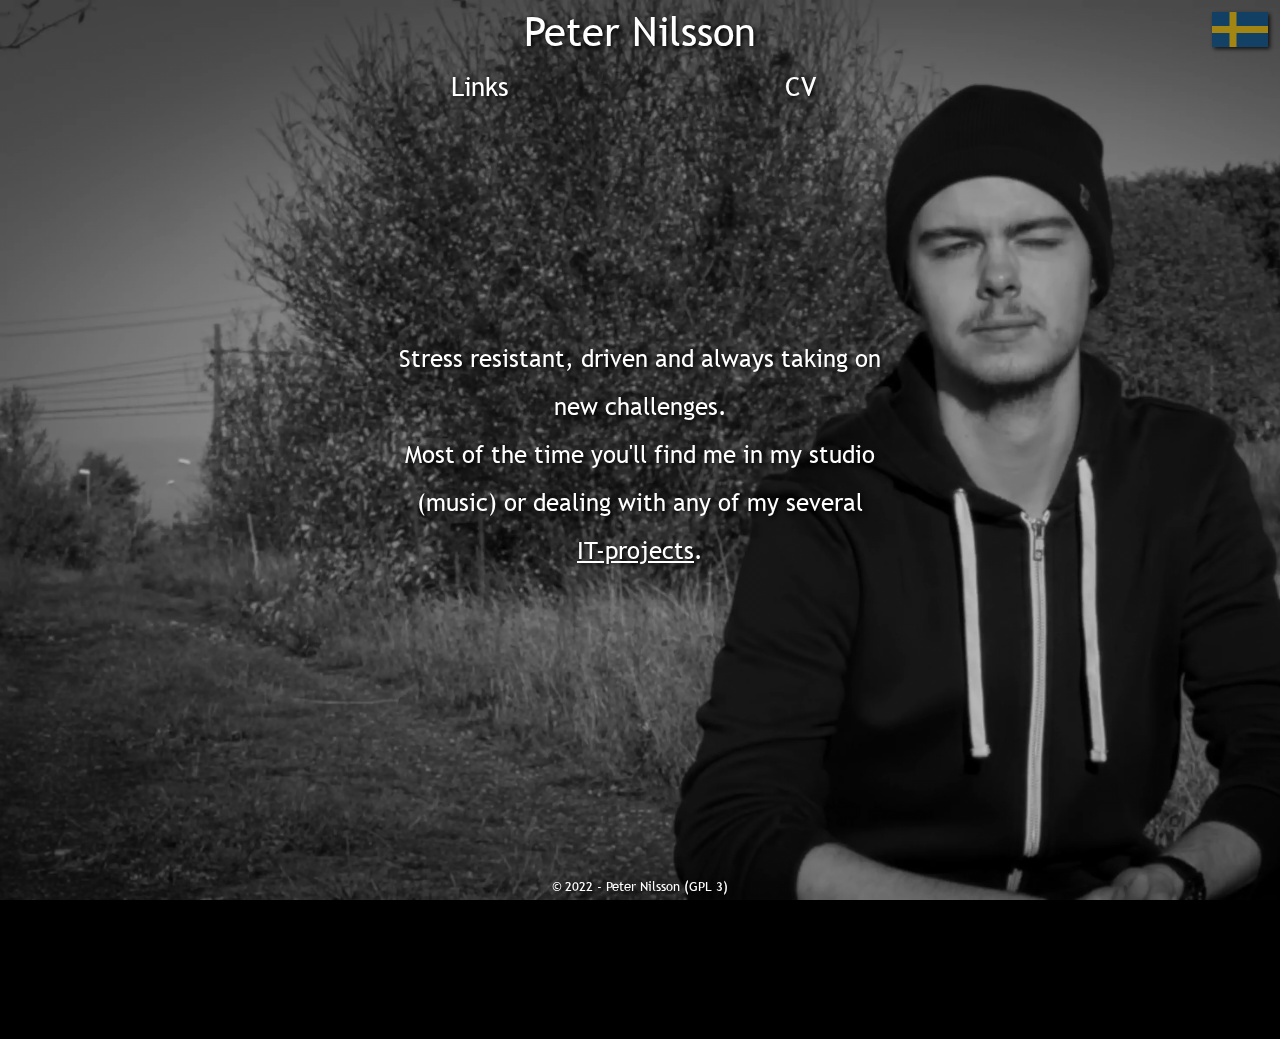
==== index_en.html @ b50d27be "First push & CI test" ====
<!--
    File: index.html
    Author: Peter Nilsson (@ittykeys)
    Date: April 2, 2024
    License: © 2024 Peter Nilsson, released under the GPLv3 License. See LICENSE file for details.
    Description: Main html, English
-->

<!DOCTYPE HTML>
<html lang="en">
	<head>
        <!-- Specify encoding -->
        <meta charset="UTF-8" />
        <!-- Google Tag Manager -->
            <script>
                (function(w,d,s,l,i){w[l]=w[l]||[];w[l].push({'gtm.start':
                new Date().getTime(),event:'gtm.js'});var f=d.getElementsByTagName(s)[0],
                j=d.createElement(s),dl=l!='dataLayer'?'&l='+l:'';j.async=true;j.src=
                'https://www.googletagmanager.com/gtm.js?id='+i+dl;f.parentNode.insertBefore(j,f);
                })(window,document,'script','dataLayer','<!--#echo var="TM_ID" -->');
            </script>
        <!-- End Google Tag Manager -->
        <!-- Global site tag (gtag.js) - Google Analytics -->
            <script async src='https://www.googletagmanager.com/gtag/js?id=<!--#echo var="GA_ID" -->'></script>
            <script>
                window.dataLayer = window.dataLayer || [];
                function gtag(){dataLayer.push(arguments);}
                gtag('js', new Date());
                gtag('config', '<!--#echo var="GA_ID" -->');
            </script>
        <!-- End Global site tag (gtag.js) - Google Analytics -->
        <title>Peter Nilsson</title>
        <meta http-equiv="X-UA-Compatible" content="IE=edge" />
        <meta http-equiv="Cache-control" content="public, no-cache" />
        <meta http-equiv="Content-Security-Policy" content="script-src 'none'" />
        <!-- SEO stuff -->
		<meta name="description" content="Peter Nilssons hemsida" />
		<meta name="keywords" content="peternilsson.info, Peter Nilsson, Peter Nilsson Info, Peter, Nilsson, Systemadministratör, Sysadmin, Systems, Systems administrator, administratör, devops, developer, utvecklare" />
		<meta name="author" content="Peter Nilsson" />
        <meta name="HandheldFriendly" content="true" />
        <meta name="robots" content= "index, follow">
        <!-- Support all screen sizes -->
        <meta name="viewport" content="width=device-width, initial-scale=1.0 user-scalable=yes">
        <!-- Some browsers use this to style the adress bar -->
        <meta name="theme-color" content="#000000">
        <!-- Load all the stuff -->
		<link rel="stylesheet" type="text/css" href="css/css.css" />
		<link rel="apple-touch-icon" href="img/icon.png"/>
		<link rel="icon" href="img/icon.ico" type="image/x-icon" />
        <link rel="preload" href="fonts/TrebuchetMS.woff2" as="font" type="font/ttf" crossorigin="anonymous" />
        <link rel="manifest" href="manifest.json">
	</head>
	<body>
        <div id="back">
            <!-- Google Tag Manager (noscript) -->
                <noscript>
                    <iframe src='https://www.googletagmanager.com/ns.html?id=<!--#echo var="TM_ID" -->'
                    height="0" width="0" style="display:none;visibility:hidden"></iframe>
                </noscript>
            <!-- End Google Tag Manager (noscript) -->
            <!-- Just here for SEO purposes -->
            <h1>Peter Nilsson</h1>
            <h1>Peter Nilssons website</h1>
            <!-- Header with logo and links -->
            <header>
                <a href="#about" id="name">
                    Peter Nilsson
                </a>
                <!-- Anchorlinks in header -->
                <div id="links">
                    <a href="#linkpage" title="Go to Links">Links</a>
                    <a href="#resume" title="Go to CV">CV</a>
                </div>
            </header>
            <a href="sv"><img id="langswitch" src="img/swe.svg" alt="Swedens flag" title="Switch to Swedish"></a>
            <!-- Display the content in a wrapper -->
            <div id="content">
                <div id="linkpage">
                   <p>
                        <a href="https://www.linkedin.com/in/pidde1/" target="_blank">
                            <img src="img/links/linkedin.svg" height="100px" width="100px" alt="LinkedIn logo" title="Link to Peters profile on LinkedIn" />
                        </a>
                        <a href="mailto:peter@peternilsson.info" target="_blank">
                            <img src="img/links/mail.svg" height="100px" width="100px" alt="Mailikon" title="Mail Peter Nilsson" />
                        </a>
                        <a href="https://t.me/PeterNilsson" target="_blank">
                            <img src="img/links/telegram.svg" height="90px" width="90px" alt="Telegram logo" title="Link to Peters profile on Telegram" />
                        </a>
                        <a href="https://join.skype.com/invite/xfPxgjrmBJVc" target="_blank">
                            <img src="img/links/skype.svg" height="90px" width="90px" alt="Skype logo" title="Link to Peters profile on Skype" />
                        </a>
                        <a href="https://github.com/ittykeys" target="_blank">
                            <img src="img/links/github.svg" height="90px" width="90px" alt="GitHub logo" title="Link to Peters profile on Github" />
                        </a>
                        <a href="https://twitter.com/ittykeys" target="_blank">
                            <img src="img/links/twitter.svg" height="90px" width="90px" alt="Twitter logo" title="Link to Peters profile on Twitter" />
                        </a>
                        <a href="https://ittykeys.com" target="_blank">
                            <img src="img/links/ittykeys.svg" height="90px" width="90px" alt="IttyKeys logo" title="Link to IttyKeys website" />
                        </a>
                   </p>
                </div>
                <div id="resume">
                    <object data="https://cdn.peternilsson.info/PeterNilsson_Resume_English.pdf" type="application/pdf" width="100%">
                        <p>Your browser can't display pdfs, <a href="https://cdn.peternilsson.info/PeterNilsson_Resume_English.pdf">download</a> it instead</p>
                    </object>
                    <iframe src="https://docs.google.com/gview?url=https://cdn.peternilsson.info/PeterNilsson_Resume_English.pdf&embedded=true" width="100%">
                        <p>Your browser can't display pdfs, <a href="https://cdn.peternilsson.info/PeterNilsson_Resume_English.pdf">download</a> it instead</p>
                    </iframe>
                </div>
                <div id="about">
                    <p>
                        Stress resistant, driven and always taking on new challenges.<br>
                        Most of the time you'll find me in my studio (music) or dealing with any of my several <a href="https://github.com/ittykeys" target="_blank" title="Link to Peters profile on Github">IT-projects</a>.
                    </p>
                </div>
            </div>
            <!-- Footer with © notice -->
            <footer>
                <!-- © notice and relevant contact -->
                <p>
                    © 2022 - <!--#echo var="YEAR" -->
                    <a href="mailto:peter@peternilsson.info" title="Mail Peter Nilsson" target="_blank">Peter Nilsson</a>
                    <a href="https://www.gnu.org/licenses/gpl-3.0.en.html" title="Link to GNU General Public License on gnu.org" target="_blank"
                    rel="noopener">(GPL 3)</a>
                </p>
            </footer>
        </div>
	</body>
</html>
---- css/css.css ----
/*
 * File: css.css
 * Author: Peter Nilsson (@ittykeys)
 * Date: April 2, 2024
 * License: © 2024 Peter Nilsson, released under the GPLv3 License. See LICENSE file for details.
 * Description: Main css file for site
 */

/* Import our animations */
@import "animations.css";
/* Provide font options */
@font-face {
	font-family: 'Trebuchet';
	src: url('../fonts/TrebuchetMS.woff2'), local('Verdana'), local('Arial'), local('sans');
	font-display: swap;
}
/* Reset browser global defaults and set our own */
* {
	margin: 0 auto;
	padding: 0;
	border: 0;
	font-family: Trebuchet;
	color: #FFFFFF;
	text-align: center;
	text-decoration: none;
	scroll-behavior: smooth;
	font-weight: normal;
	font-style: unset;
	text-shadow: 2px 2px 4px #000000;
/* I don't like scrollbars */
	scrollbar-width: none;
} ::-webkit-scrollbar {
	display: none;
}
/* Smaller font for smaller screens */
@media (max-width: 50rem) {
	footer {
		font-size: 0.6em;
	}
}
/* Fade in page and make it fixed */
body {
	background-color: #000000;
	-webkit-animation: fadeIn 0.75s;
	-moz-animation: fadeIn 0.75s;
	-ms-animation: fadeIn 0.75s;
	-o-animation: fadeIn 0.75s;
	animation: fadeIn 0.75s;
	position: fixed;
}
/* Specify background image and style it*/
#back {
	background: linear-gradient(rgba(0, 0, 0, 0.2), rgba(0, 0, 0, 0.2)), url("../img/back.webp");
	-webkit-background-size: cover;
	-moz-background-size: cover;
	-o-background-size: cover;
	background-size: cover;
	height: 100vh;
	width: 100vw;
/* Different position for smaller screens */
} @media (max-width: 50rem) {
	#back {
		background-position: 60% 0%;
	}
}
/* Animate all links */
a:link, a:visited {
	color: #FFFFFF;
	transition: 0.2s;
} a:hover, a:focus {
	color: #D5D5D5;
} a:active {
	color: #FFFFFF;
}
/* Fix clickable area of images with links*/
a {
	display: inline-block;
}
/* Hide h1 */
h1 {
	display: none;
}
/* In order to postion images correctly */
img {
	display: block;
}
/* Style and position sticky header with animation supporting all browsers */
header {
	z-index: 999;
	-webkit-animation: comeDown 0.5s;
	-moz-animation: comeDown 0.5s;
	-ms-animation: comeDown 0.5s;
	-o-animation: comeDown 0.5s;
	animation: comeDown 0.5s;
	top: 0;
	padding-top: 0.5em;
	padding-bottom: 1em;
	position: -webkit-sticky;
	position: sticky;
/* Style and position links */
} header #name {
	font-size: 2.5em;
} header #links {
	width: 50vw;
	font-size: 1.65em;
	display: flex;
	padding-top: 0.5em;
/* Position link items */
} header #links a {
	width: 5em;
	padding-right: 0.5em;
	padding-left: 0.5em;
	padding-top: 0.1em;
	padding-bottom: 0.1em;
}
/* Auto width and small font for smaller screens */
@media (max-width: 50rem) {
	header #links {
		font-size: 1.4em;
		width: auto;
	}
	header #name {
		font-size: 2em;
	}
}
/* Style and position language switcher */
#langswitch {
	opacity: 0.75;
	position: absolute;
	top: 0;
	width: 3.5em;
	right: 0;
	margin: 0.75em;
	box-shadow: 2px 2px 4px #000000;
	z-index: 999;
	transition: opacity 0.2s;
	filter: brightness(0.75);
/* Animate language switcher */
} #langswitch:hover {
	opacity: 1;
}
/* Style and position content, animation supporting all browsers  */
#content {
	will-change: transform;
	-webkit-animation: comeSide 0.5s;
	-moz-animation: comeSide 0.5s;
	-ms-animation: comeSide 0.5s;
	-o-animation: comeSide 0.5s;
	animation: comeSide 0.5s;
	width: 40vw;
}
/* Padding for smaller screens*/
@media (max-width: 50rem) {
	#content {
		width: 85vw;
		padding: 0;
	}
}
/* Make links functional, style sections, we want all sections to take up 100% of the height available */
#content {
	line-height: 2;
	font-size: 1.5em;
} @media (max-width: 50rem) {
	#content {
		font-size: 1.25em;
	}
} #content div {
	display: none;
} #content div:target {
	height: 100vh;
	display: flex;
	-webkit-animation: fadeIn 0.5s;
	-moz-animation: fadeIn 0.5s;
	-ms-animation: fadeIn 0.5s;
	-o-animation: fadeIn 0.5s;
	animation: fadeIn 0.5s;
} #linkpage, #resume, #about {
	transform: translateY(-15%);
	flex-direction: column;  
	justify-content: center;
	overflow: scroll;
} #resume iframe {
	display: none;
} #resume iframe p {
	transform: translateY(-15%);
	flex-direction: column;  
	justify-content: center;
	overflow: scroll;
} #resume object p {
	transform: translateY(-15%);
	flex-direction: column;  
	justify-content: center;
	overflow: scroll;
} #resume object {
	transform: translateY(7.5%);
	height: 80vh;	
} @media (max-width: 50rem) {
	#resume object {
		display: none;
	} #resume iframe {
		transform: translateY(5%);
		display: block;
		height: 75vh;
	} #resume iframe p {
		transform: translateY(-15%);
		flex-direction: column;  
		justify-content: center;
		overflow: scroll;
	}
} #resume a, #about a, #linkpage a {
	text-decoration: underline;
} #linkpage a {
	padding: 1em;
	opacity: 0.75;
	transition: 0.2s;
} #linkpage a:hover {
	opacity: 1;
} #content #about {
	height: 100vh;
	display: flex;
	transform: translateY(-15%);
	flex-direction: column;  
	justify-content: center;
	overflow: scroll;
}
/* Fixed footer at bottom of page */
footer {
	-webkit-animation: comeUp 0.5s;
	-moz-animation: comeUp 0.5s;
	-ms-animation: comeUp 0.5s;
	-o-animation: comeUp 0.5s;
	animation: comeUp 0.5s;
	padding-top: 0.5em;
	padding-bottom: 0.5em;
	width: 100vw;
	position: fixed;
	bottom: 0;
	font-size: 0.8em;
	text-align: center;
}
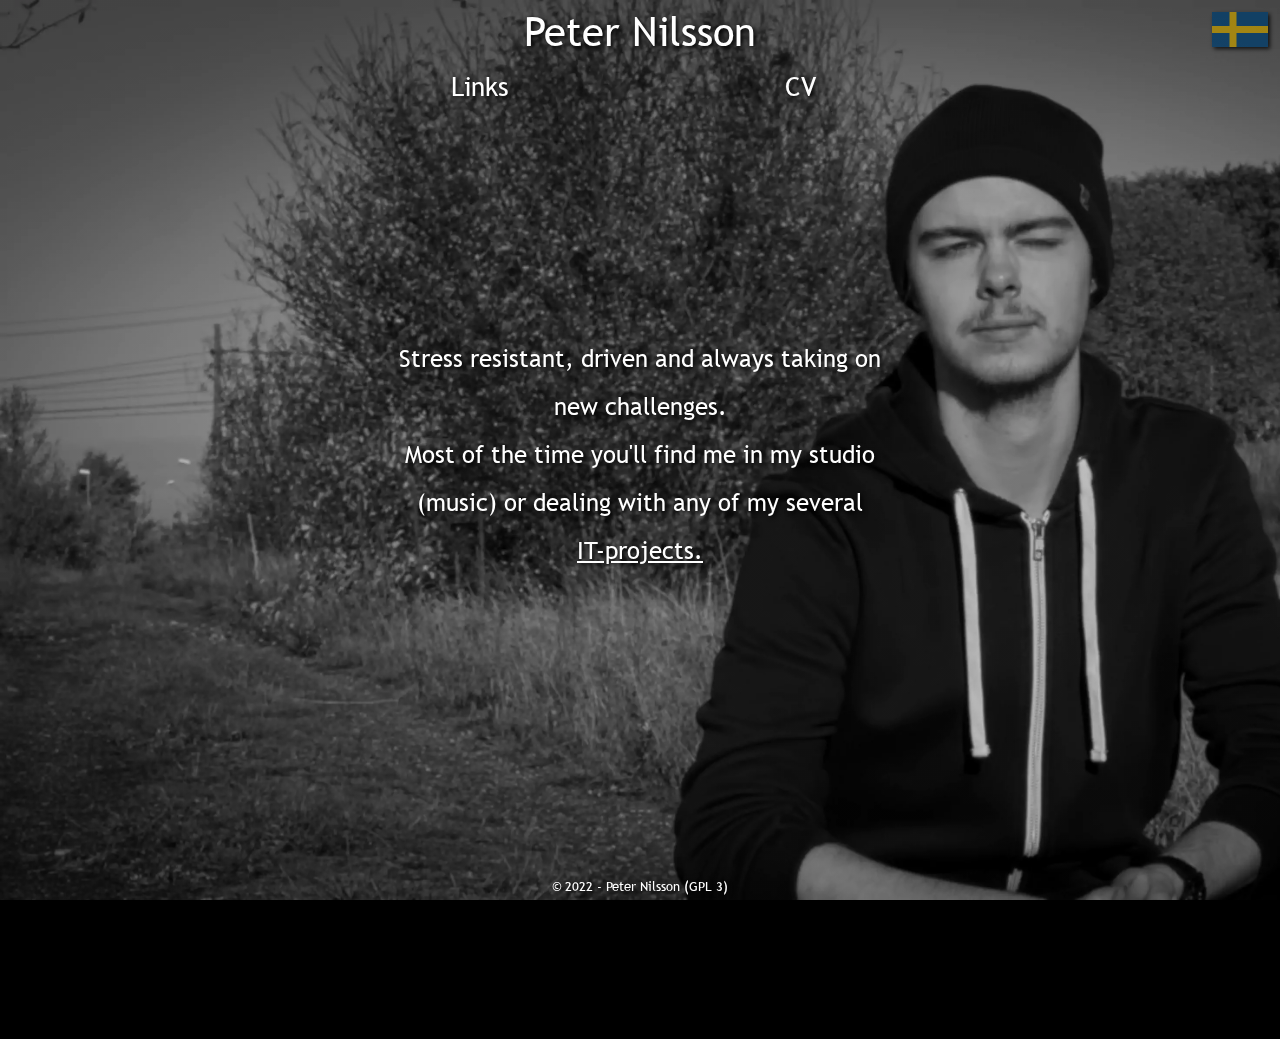
==== commit 7b2aabe2: "Full brightness at hover" ====
--- a/index_en.html
+++ b/index_en.html
@@ -111,7 +111,7 @@
                 <div id="about">
                     <p>
                         Stress resistant, driven and always taking on new challenges.<br>
-                        Most of the time you'll find me in my studio (music) or dealing with any of my several <a href="https://github.com/ittykeys" target="_blank" title="Link to Peters profile on Github">IT-projects</a>.
+                        Most of the time you'll find me in my studio (music) or dealing with any of my several <a href="https://github.com/ittykeys" target="_blank" title="Link to Peters profile on Github">IT-projects.</a>
                     </p>
                 </div>
             </div>
@@ -127,4 +127,4 @@
             </footer>
         </div>
 	</body>
-</html>+</html>
--- a/css/css.css
+++ b/css/css.css
@@ -133,11 +133,12 @@
 	margin: 0.75em;
 	box-shadow: 2px 2px 4px #000000;
 	z-index: 999;
-	transition: opacity 0.2s;
+	transition: opacity, filter 0.2s;
 	filter: brightness(0.75);
 /* Animate language switcher */
 } #langswitch:hover {
 	opacity: 1;
+	filter: brightness(1);
 }
 /* Style and position content, animation supporting all browsers  */
 #content {
@@ -176,24 +177,24 @@
 	animation: fadeIn 0.5s;
 } #linkpage, #resume, #about {
 	transform: translateY(-15%);
-	flex-direction: column;  
+	flex-direction: column;
 	justify-content: center;
 	overflow: scroll;
 } #resume iframe {
 	display: none;
 } #resume iframe p {
 	transform: translateY(-15%);
-	flex-direction: column;  
+	flex-direction: column;
 	justify-content: center;
 	overflow: scroll;
 } #resume object p {
 	transform: translateY(-15%);
-	flex-direction: column;  
+	flex-direction: column;
 	justify-content: center;
 	overflow: scroll;
 } #resume object {
 	transform: translateY(7.5%);
-	height: 80vh;	
+	height: 80vh;
 } @media (max-width: 50rem) {
 	#resume object {
 		display: none;
@@ -203,7 +204,7 @@
 		height: 75vh;
 	} #resume iframe p {
 		transform: translateY(-15%);
-		flex-direction: column;  
+		flex-direction: column;
 		justify-content: center;
 		overflow: scroll;
 	}
@@ -219,7 +220,7 @@
 	height: 100vh;
 	display: flex;
 	transform: translateY(-15%);
-	flex-direction: column;  
+	flex-direction: column;
 	justify-content: center;
 	overflow: scroll;
 }
